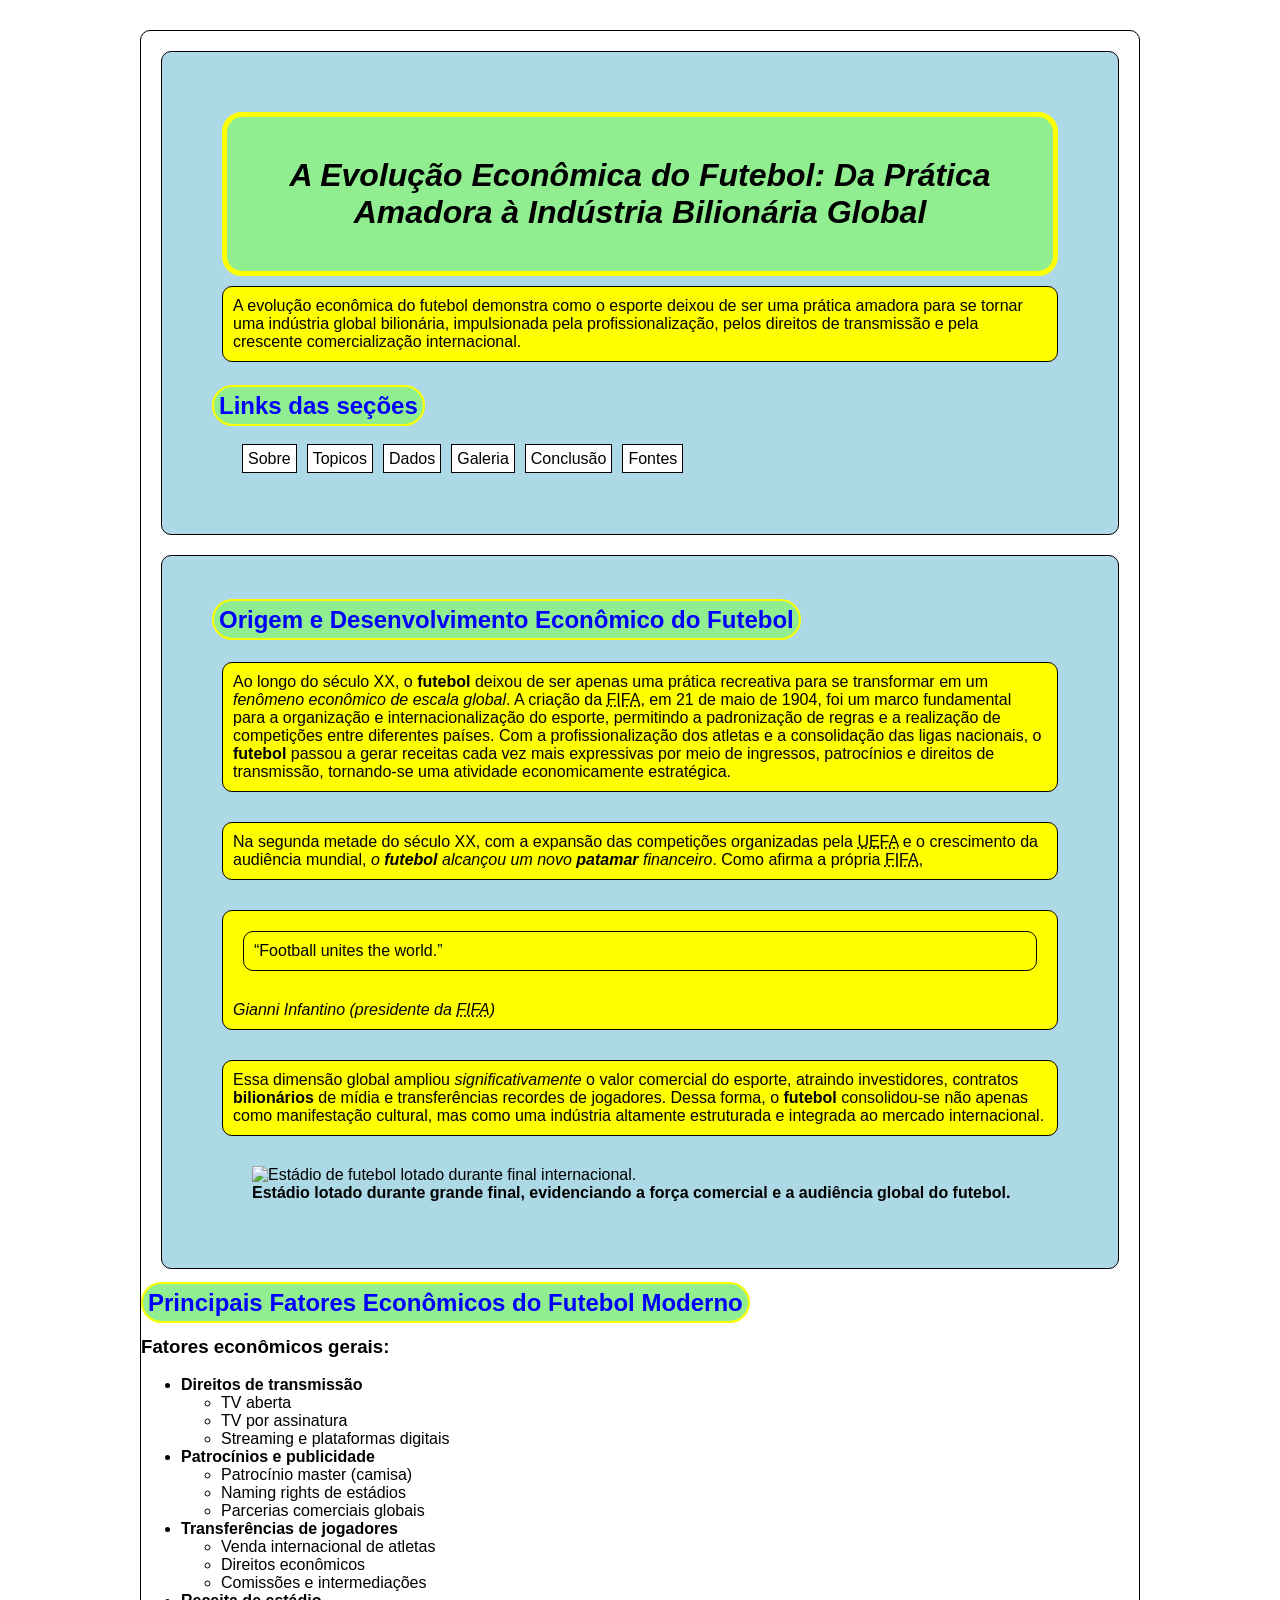
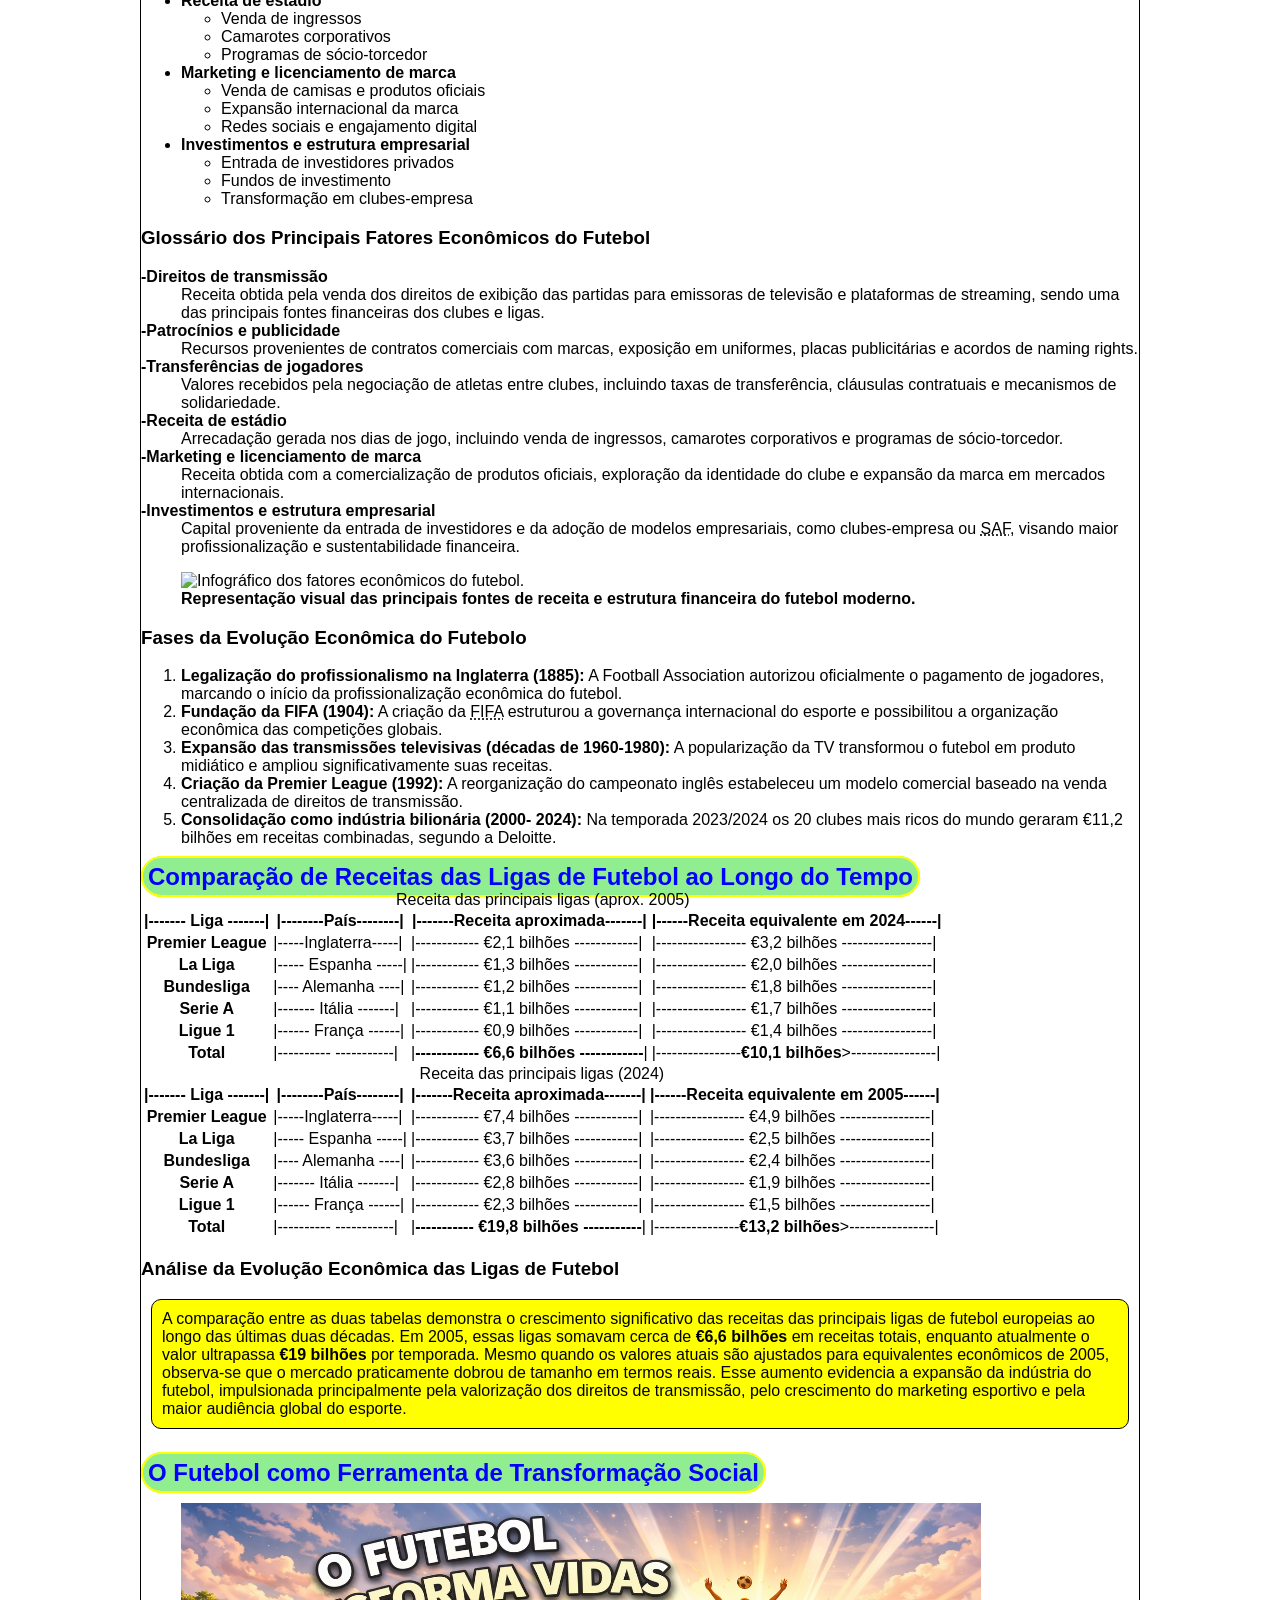
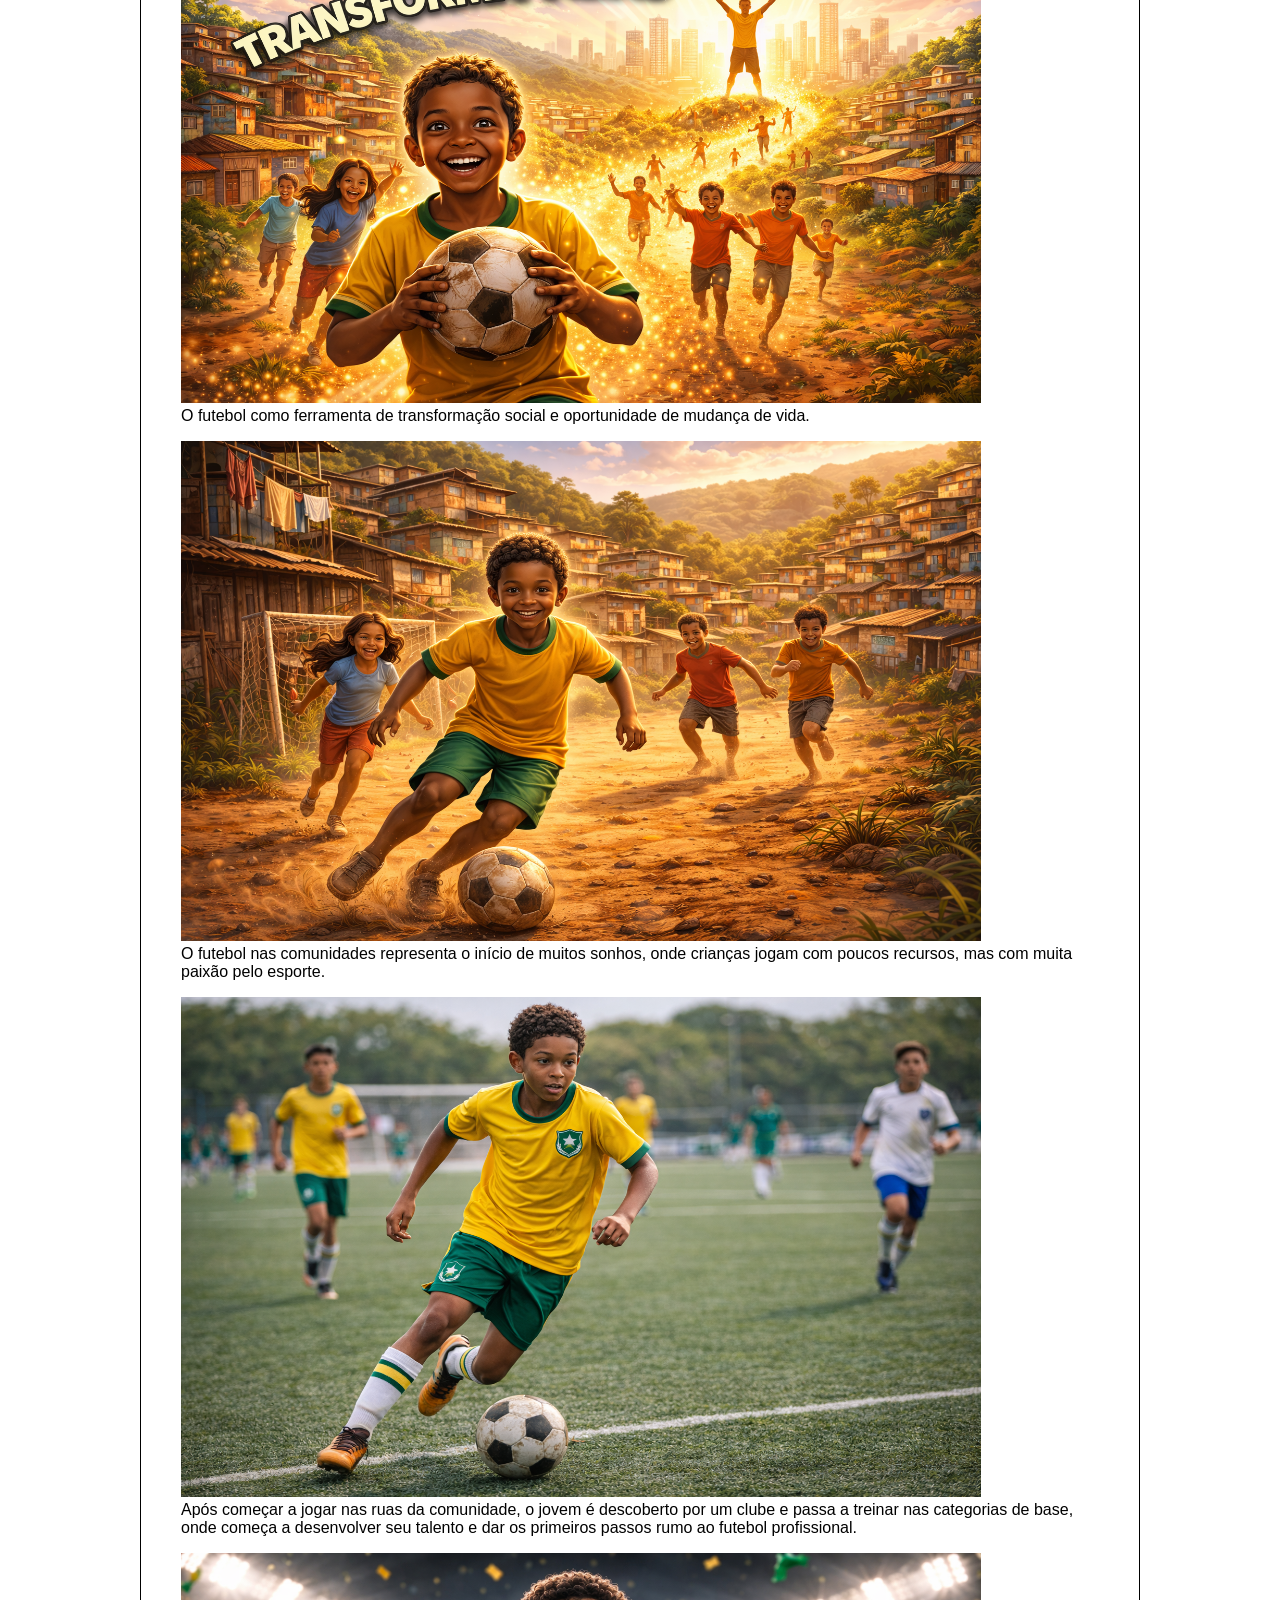
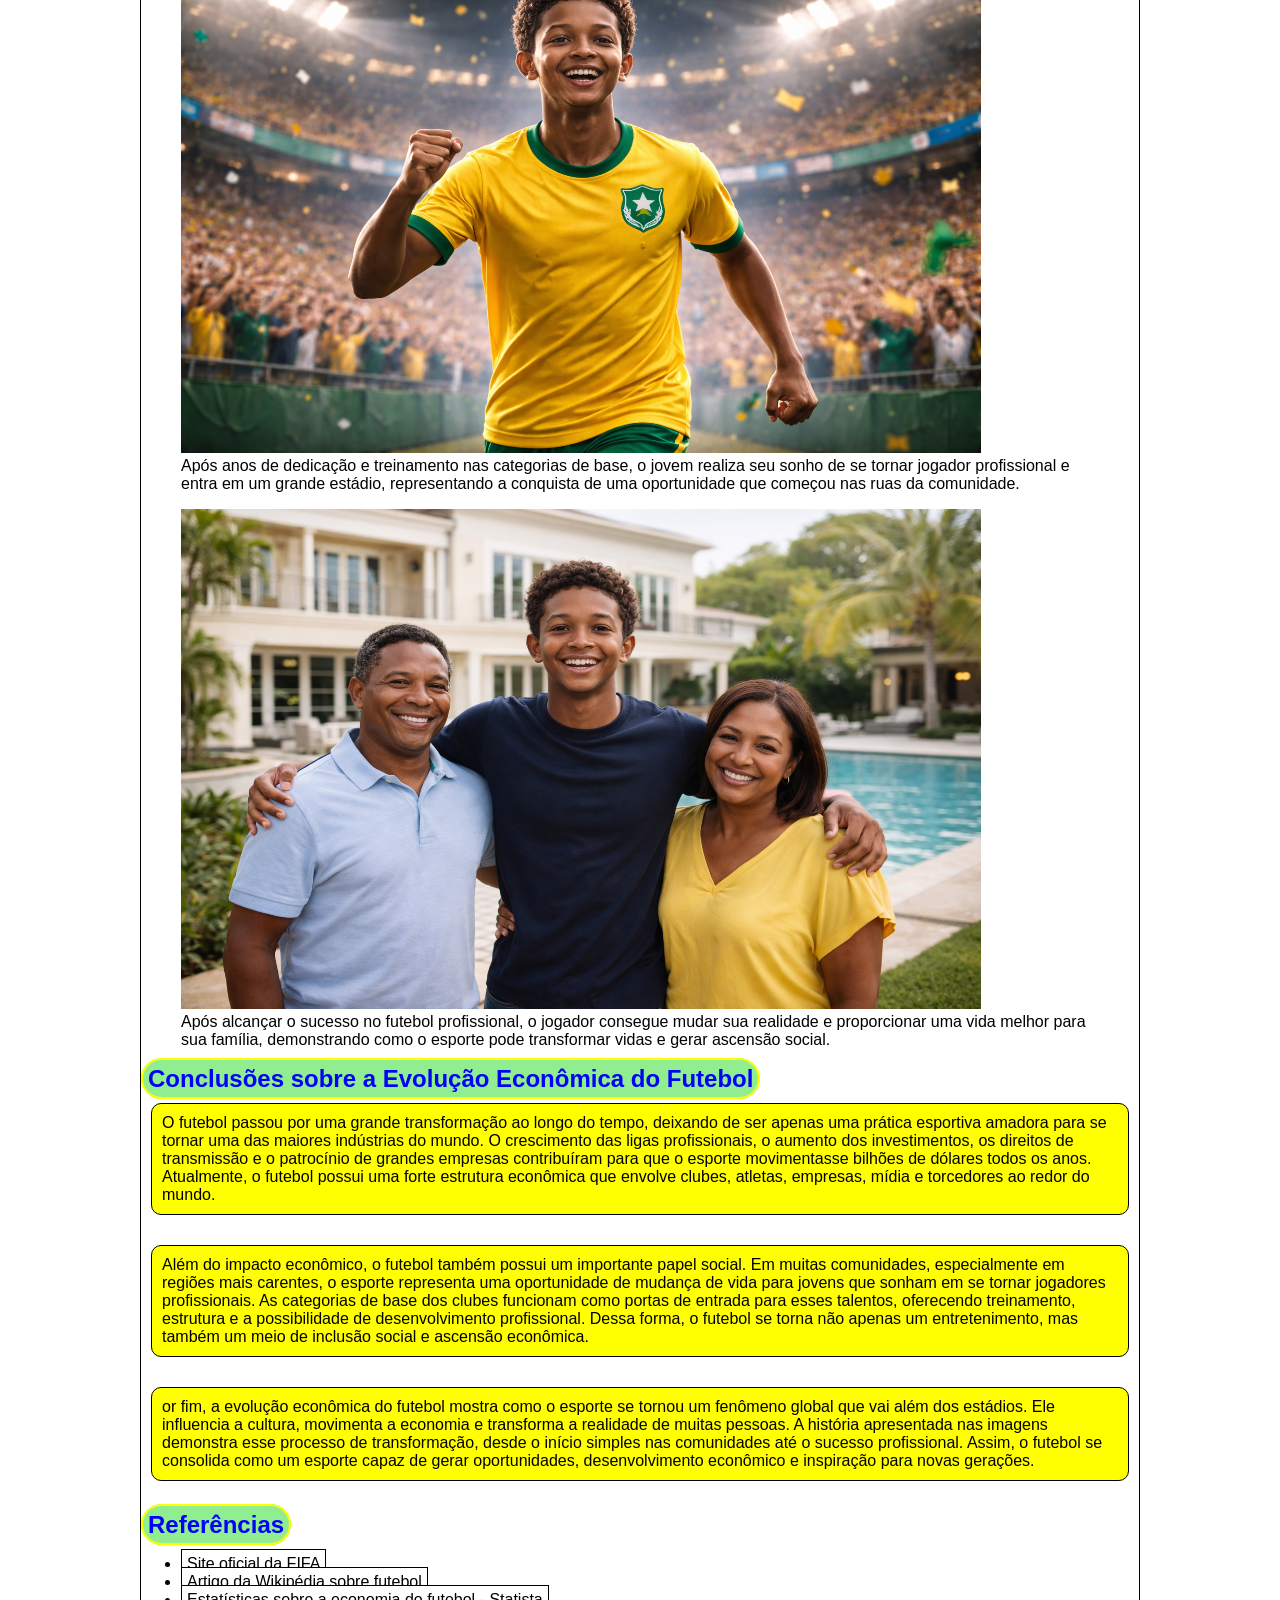
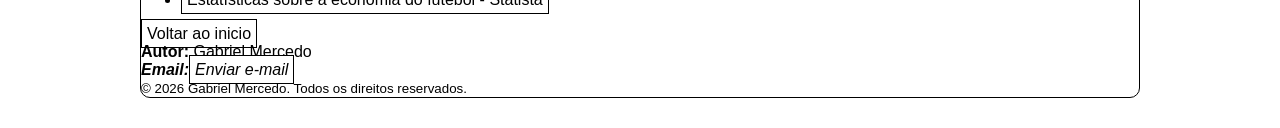
==== index.html @ cc46d724 "primeiro topico finalizado" ====
<!DOCTYPE html>
<html lang="pt-BR">
<head>
 <meta charset="UTF-8">
 <meta name="viewport" content="width=device-width, initial-scale=1.0">
 <title>A Evolução Econômica do Futebol</title>
</head>

<link rel="stylesheet" href="style.css">

<body>
    <header id="Topo" class="alinhamento">
        <h1>A Evolução Econômica do Futebol: Da Prática Amadora à Indústria Bilionária Global</h1>
        <p class="texto">
            A evolução econômica do futebol demonstra como o esporte deixou de ser uma prática
            amadora para se tornar uma indústria global bilionária, impulsionada pela profissionalização,
            pelos direitos de transmissão e pela crescente comercialização internacional.
        </p>

        <h2>Links das seções</h2>
        <nav aria-label="Menu principal">
            <ul class="links">
                <li><a href="#Sobre"> Sobre </a></li>
                <li><a href="#Topicos"> Topicos </a></li>
                <li><a href="#Dados"> Dados </a></li>
                <li><a href="#Galeria"> Galeria </a></li>
                <li><a href="#Conclusão"> Conclusão </a></li>
                <li><a href="#Fontes"> Fontes </a></li>
            </ul>
        </nav>

    </header>

 <main>

    <section id="Sobre" class="alinhamento">
        <h2>Origem e Desenvolvimento Econômico do Futebol</h2><br><br>
        <p class="texto">
            Ao longo do século XX, o <strong>futebol</strong> deixou de ser apenas uma prática recreativa para se transformar em um
            <em>fenômeno econômico de escala global</em>. A criação da <abbr title="Fédération Internationale de Football Association">FIFA</abbr>,
            em <time datetime="1904-05-21">21 de maio de 1904</time>, foi um marco fundamental para a organização e internacionalização do esporte, permitindo a 
            padronização de regras e a realização de competições entre diferentes países. Com a profissionalização dos 
            atletas e a consolidação das ligas nacionais, o <strong>futebol</strong> passou a gerar receitas cada vez mais expressivas por 
            meio de ingressos, patrocínios e direitos de transmissão, tornando-se uma atividade economicamente 
            estratégica.
        </p>
        <p class="texto">
            Na segunda metade do século XX, com a expansão das competições organizadas pela <abbr title="Union of 
            European Football Associations">UEFA</abbr> e o crescimento da audiência mundial, <em>o <strong>futebol</strong> alcançou um novo <strong>patamar</strong> 
            financeiro</em>. Como afirma a própria <abbr title="Fédération Internationale de Football Association">FIFA</abbr>,
        </p>
         <blockquote cite="https://www.fifa.com/about-fifa/who-we-are" class="texto"><p>“Football unites the world.”</p>
                <footer>
                    <cite>Gianni Infantino (presidente da <abbr title="Fédération Internationale de Football Association">FIFA)</abbr></cite>
                </footer>
            </blockquote>
        <p>
            Essa dimensão global ampliou <em>significativamente</em> o valor comercial do esporte, atraindo investidores, contratos <strong>bilionários</strong> de mídia e 
            transferências recordes de jogadores. Dessa forma, o <strong>futebol</strong> consolidou-se não apenas como manifestação 
            cultural, mas como uma indústria altamente estruturada e integrada ao mercado internacional.
        </p>         
        

        <figure>
            <img src="Imagens/imagem1.png"
            alt="Estádio de futebol lotado durante final internacional."
            height="500" width="800">
            <figcaption><strong>Estádio lotado durante grande final, evidenciando a força comercial e a audiência global do futebol.</strong></figcaption>
        </figure>
    </section>

 <section id="Topicos">
    <h2>Principais Fatores Econômicos do Futebol Moderno</h2>
    <h3>Fatores econômicos gerais:</h3>
        <ul>
            <li><strong>Direitos de transmissão</strong>
                <ul>
                    <li>TV aberta</li>
                    <li>TV por assinatura</li>
                    <li>Streaming e plataformas digitais</li>
                </ul>
            </li>

            <li><strong>Patrocínios e publicidade</strong>
                <ul>
                    <li>Patrocínio master (camisa)</li>
                    <li>Naming rights de estádios</li>
                    <li>Parcerias comerciais globais</li>
                </ul>
            </li>

            <li><strong>Transferências de jogadores</strong>
                <ul>
                    <li>Venda internacional de atletas</li>
                    <li>Direitos econômicos</li>
                    <li>Comissões e intermediações</li>
                </ul>
            </li>

            <li><strong>Receita de estádio</strong>
                <ul>
                    <li>Venda de ingressos</li>
                    <li>Camarotes corporativos</li>
                    <li>Programas de sócio-torcedor</li>
                </ul>
            </li>

            <li><strong>Marketing e licenciamento de marca</strong>
                <ul>
                    <li>Venda de camisas e produtos oficiais</li>
                    <li>Expansão internacional da marca</li>
                    <li>Redes sociais e engajamento digital</li>
                </ul>
            </li>

            <li><strong>Investimentos e estrutura empresarial</strong>
                <ul>
                    <li>Entrada de investidores privados</li>
                    <li>Fundos de investimento</li>
                    <li>Transformação em clubes-empresa</li>
                </ul>
            </li>
        </ul>

    <h3>Glossário dos Principais Fatores Econômicos do Futebol</h3>
        <dl>
            <dt><strong>-Direitos de transmissão</strong></dt>
                <dd>Receita obtida pela venda dos direitos de exibição das partidas para emissoras de televisão e plataformas de streaming, sendo uma das principais fontes financeiras dos clubes e ligas.</dd>
            <dt><strong>-Patrocínios e publicidade</strong></dt>
                <dd>Recursos provenientes de contratos comerciais com marcas, exposição em uniformes, placas publicitárias e acordos de naming rights.</dd>
                <dt><strong>-Transferências de jogadores</strong></dt>
                <dd>Valores recebidos pela negociação de atletas entre clubes, incluindo taxas de transferência, cláusulas contratuais e mecanismos de solidariedade.</dd>
            <dt><strong>-Receita de estádio</strong></dt>
                <dd>Arrecadação gerada nos dias de jogo, incluindo venda de ingressos, camarotes corporativos e programas de sócio-torcedor.</dd>
            <dt><strong>-Marketing e licenciamento de marca</strong></dt>
                <dd>Receita obtida com a comercialização de produtos oficiais, exploração da identidade do clube e expansão da marca em mercados internacionais.</dd>
            <dt><strong>-Investimentos e estrutura empresarial</strong></dt>
                <dd>Capital proveniente da entrada de investidores e da adoção de modelos empresariais, como clubes-empresa ou <abbr title="Sociedade Anônima do Futebol">SAF</abbr>, visando maior profissionalização e sustentabilidade financeira.</dd>
        </dl>

        <figure>
            <img src="Imagens/imagem2.png"
            alt="Infográfico dos fatores econômicos do futebol."
            height="500" width="1000">
            <figcaption><strong>Representação visual das principais fontes de receita e estrutura financeira do futebol moderno.</strong></figcaption>
        </figure>




    <h3>Fases da Evolução Econômica do Futebolo</h3>
        <ol>
            <li><strong>Legalização do profissionalismo na Inglaterra (<time datetime="1885">1885</time>):</strong> A Football Association autorizou oficialmente o pagamento de jogadores, marcando o início da profissionalização econômica do futebol.</li> 
            <li><strong>Fundação da FIFA (<time datetime="1904">1904</time>):</strong> A criação da <abbr title="Fédération Internationale de Football Association">FIFA</abbr> estruturou a governança internacional do esporte e possibilitou a organização econômica das competições globais.</li>
            <li><strong>Expansão das transmissões televisivas (décadas de <time datetime="1960">1960</time>-<time datetime="1980">1980</time>):</strong> A popularização da TV transformou o futebol em produto midiático e ampliou significativamente suas receitas.</li>
            <li><strong>Criação da Premier League (<time datetime="1992">1992</time>):</strong> A reorganização do campeonato inglês estabeleceu um modelo comercial baseado na venda centralizada de direitos de transmissão.</li>
            <li><strong>Consolidação como indústria bilionária (<time datetime="2000">2000</time>- <time datetime="2024">2024</time>):</strong> Na temporada <time datetime="2023">2023</time>/<time datetime="2024">2024</time> os 20 clubes mais ricos do mundo geraram €11,2 bilhões em receitas combinadas, segundo a Deloitte.</li>
        </ol>

    </section>






 <section id="Dados"> 
    <h2>Comparação de Receitas das Ligas de Futebol ao Longo do Tempo</h2>
    <table>
        <caption>
            Receita das principais ligas (aprox. <time datetime="2005">2005</time>)
        </caption>
        <thead>
            <tr>
                <th scope="col">|------- Liga -------|</th>
                <th scope="col">|--------País--------|</th>
                <th scope="col">|-------Receita aproximada-------|</th>
                <th scope="col">|------Receita equivalente em <time datetime="2024">2024</time>------|</th>
            </tr>
        </thead>
        <tbody>
            <tr>
                <th scope="row">Premier League</th>
                <td>|-----Inglaterra-----|</td>
                <td>|------------ €2,1 bilhões ------------|</td>
                <td>|----------------- €3,2 bilhões -----------------|</td>
            </tr>
            <tr>
                <th scope="row">La Liga</th>
                <td>|----- Espanha -----|</td>
                <td>|------------ €1,3 bilhões ------------|</td>
                <td>|----------------- €2,0 bilhões -----------------|</td>
            </tr>
            <tr>
                <th scope="row">Bundesliga</th>
                <td>|---- Alemanha ----|</td>
                <td>|------------ €1,2 bilhões ------------|</td>
                <td>|----------------- €1,8 bilhões -----------------|</td>
            </tr>
            <tr>
                <th scope="row">Serie A</th>
                <td>|------- Itália -------|</td>
                <td>|------------ €1,1 bilhões ------------|</td>
                <td>|----------------- €1,7 bilhões -----------------|</td>
            </tr>
            <tr>
                <th scope="row">Ligue 1</th>
                <td>|------ França ------|</td>
                <td>|------------ €0,9 bilhões ------------|</td>
                <td>|----------------- €1,4 bilhões -----------------|</td>
            </tr>
        </tbody>
        <tfoot>
            <tr>
                <th scope="row">Total</th>
                <td>|---------- -----------|</td>
                <td>|<strong>------------ €6,6 bilhões ------------</strong>|</td>
                <td>|----------------<strong>€10,1 bilhões</strong>>----------------|</td>
            </tr>
        </tfoot>
    </table>

    <table>
        <caption>
            Receita das principais ligas (<time datetime="2024">2024</time>)
        </caption>
        <thead>
            <tr>
                <th scope="col">|------- Liga -------|</th>
                <th scope="col">|--------País--------|</th>
                <th scope="col">|-------Receita aproximada-------|</th>
                <th scope="col">|------Receita equivalente em <time datetime="2005">2005</time>------|</th>
            </tr>
        </thead>
        <tbody>
            <tr>
                <th scope="row">Premier League</th>
                <td>|-----Inglaterra-----|</td>
                <td>|------------ €7,4 bilhões ------------|</td>
                <td>|----------------- €4,9 bilhões -----------------|</td>
            </tr>
            <tr>
                <th scope="row">La Liga</th>
                <td>|----- Espanha -----|</td>
                <td>|------------ €3,7 bilhões ------------|</td>
                <td>|----------------- €2,5 bilhões -----------------|</td>
            </tr>
            <tr>
                <th scope="row">Bundesliga</th>
                <td>|---- Alemanha ----|</td>
                <td>|------------ €3,6 bilhões ------------|</td>
                <td>|----------------- €2,4 bilhões -----------------|</td>
            </tr>
            <tr>
                <th scope="row">Serie A</th>
                <td>|------- Itália -------|</td>
                <td>|------------ €2,8 bilhões ------------|</td>
                <td>|----------------- €1,9 bilhões -----------------|</td>
            </tr>
            <tr>
                <th scope="row">Ligue 1</th>
                <td>|------ França ------|</td>
                <td>|------------ €2,3 bilhões ------------|</td>
                <td>|----------------- €1,5 bilhões -----------------|</td>
            </tr>
        </tbody>
        <tfoot>
            <tr>
                <th scope="row">Total</th>
                <td>|---------- -----------|</td>
                <td>|<strong>----------- €19,8 bilhões -----------</strong>|</td>
                <td>|----------------<strong>€13,2 bilhões</strong>>----------------|</td>
            </tr>
        </tfoot>
    </table>

    <h3>Análise da Evolução Econômica das Ligas de Futebol</h3>
    <p>
        A comparação entre as duas tabelas demonstra o crescimento significativo das receitas das principais ligas 
        de futebol europeias ao longo das últimas duas décadas. Em <time datetime="2005">2005</time>, essas ligas somavam cerca de <strong>€6,6 
        bilhões</strong> em receitas totais, enquanto atualmente o valor ultrapassa <strong>€19 bilhões</strong> por temporada. Mesmo 
        quando os valores atuais são ajustados para equivalentes econômicos de <time datetime="2005">2005</time>, observa-se que o mercado 
        praticamente dobrou de tamanho em termos reais. Esse aumento evidencia a expansão da indústria do futebol, 
        impulsionada principalmente pela valorização dos direitos de transmissão, pelo crescimento do 
        marketing esportivo e pela maior audiência global do esporte.
    </p>
 </section>

 <section id="Galeria">
    <h2>O Futebol como Ferramenta de Transformação Social</h2>
    <figure>
        <img
            src="Imagens/image3.png"
            alt=""
            width="800"
            height="500">
        <figcaption>
            O futebol como ferramenta de transformação social e oportunidade de mudança de vida.
        </figcaption>
    </figure>

    <figure>
        <img
            src="Imagens/image4.png"
            alt="Crianças jogando futebol em um campo de terra em uma comunidade, simbolizando o início do sonho no futebol."
            width="800"
            height="500">
        <figcaption>
            O futebol nas comunidades representa o início de muitos sonhos, onde crianças jogam com poucos recursos, mas com muita paixão pelo esporte.
        </figcaption>
    </figure>

    <figure>
        <img
            src="Imagens/image5.png"
            alt="Jovem jogador de futebol treinando em um time de base após ser descoberto enquanto jogava na comunidade."
            width="800"
            height="500">
        <figcaption>
            Após começar a jogar nas ruas da comunidade, o jovem é descoberto por um clube e passa a treinar nas categorias de base, onde começa a desenvolver seu talento e dar os primeiros passos rumo ao futebol profissional.
        </figcaption>
    </figure>

    <figure>
        <img
            src="Imagens/image6.png"
            alt="Jogador de futebol profissional entrando em um estádio lotado após iniciar sua carreira nas categorias de base."
            width="800"
            height="500">
        <figcaption>
            Após anos de dedicação e treinamento nas categorias de base, o jovem realiza seu sonho de se tornar jogador profissional e entra em um grande estádio, representando a conquista de uma oportunidade que começou nas ruas da comunidade.
        </figcaption>
    </figure>

    <figure>
        <img
            src="Imagens/image7.png"
            alt="Jogador de futebol bem-sucedido ao lado de seus pais em frente a uma grande casa, representando a conquista alcançada através do esporte."
            width="800"
            height="500">
        <figcaption>
            Após alcançar o sucesso no futebol profissional, o jogador consegue mudar sua realidade e proporcionar uma vida melhor para sua família, demonstrando como o esporte pode transformar vidas e gerar ascensão social.
        </figcaption>
    </figure>
 </section>

 <section id="Conclusão">
    <h2>Conclusões sobre a Evolução Econômica do Futebol</h2>
    <p>
        O futebol passou por uma grande transformação ao longo do tempo, deixando de ser apenas uma prática 
        esportiva amadora para se tornar uma das maiores indústrias do mundo. O crescimento das ligas profissionais, 
        o aumento dos investimentos, os direitos de transmissão e o patrocínio de grandes empresas contribuíram 
        para que o esporte movimentasse bilhões de dólares todos os anos. Atualmente, o futebol possui uma forte 
        estrutura econômica que envolve clubes, atletas, empresas, mídia e torcedores ao redor do mundo.
    </p>
    <p>
        Além do impacto econômico, o futebol também possui um importante papel social. Em muitas comunidades, especialmente em regiões mais carentes, 
        o esporte representa uma oportunidade de mudança de vida para jovens que sonham em se tornar jogadores 
        profissionais. As categorias de base dos clubes funcionam como portas de entrada para esses talentos, 
        oferecendo treinamento, estrutura e a possibilidade de desenvolvimento profissional. Dessa forma, 
        o futebol se torna não apenas um entretenimento, mas também um meio de inclusão social e ascensão econômica.
    </p>
    <p>
        or fim, a evolução econômica do futebol mostra como o esporte se tornou um fenômeno global que vai além 
        dos estádios. Ele influencia a cultura, movimenta a economia e transforma a realidade de muitas pessoas. 
        A história apresentada nas imagens demonstra esse processo de transformação, desde o início simples nas 
        comunidades até o sucesso profissional. Assim, o futebol se consolida como um esporte capaz de gerar 
        oportunidades, desenvolvimento econômico e inspiração para novas gerações.
    </p>
 </section>

 <section id="Fontes">
    <h2>Referências</h2>

    <ul>
        <li>
            <a href="https://www.fifa.com"
            target="_blank"
            rel="noopener noreferrer">
            Site oficial da FIFA
            </a>
        </li>

        <li>
            <a href="https://pt.wikipedia.org/wiki/Futebol"
            target="_blank"
            rel="noopener noreferrer">
            Artigo da Wikipédia sobre futebol
            </a>
        </li>

        <li>
            <a href="https://www.statista.com/topics/2539/football-soccer/"
            target="_blank"
            rel="noopener noreferrer">
            Estatísticas sobre a economia do futebol - Statista
            </a>
        </li>
    </ul>
</section>

<a href="#Topo">Voltar ao inicio</a>
</main>
    
 <footer>
        <strong>Autor:</strong> Gabriel Mercedo 
        <address>
            <strong>Email:</strong><a href="mailto:gabrielmercedo@gmail.com">Enviar e-mail</a>
        </address>
        <small>© 2026 Gabriel Mercedo. Todos os direitos reservados.</small>
 </footer>
</body>
</html>
---- style.css ----
*,*::before,*::after {
    box-sizing: border-box;
}

body {
    background-color: white;
    font-family: Arial, Helvetica, sans-serif;
    width: 1000px;
    margin: 30px auto;
    border: 1px solid black;
    border-radius: 10px;
}


.alinhamento {
    border: 1px solid black;
    border-radius: 10px;
    background-color: lightblue;
    margin: 20px;
    padding: 50px;
}

h1 {
    background-color: lightgreen;
    border: 5px solid yellow;
    padding: 40px;
    text-align: center;
    font-style: oblique;
    border-radius: 20px;
    margin: 10px;
}

p,.texto {
   border: 1px solid black;
    margin: 10px;
    border-radius: 10px;
    padding: 10px;
    margin-bottom: 30px;
    background-color: yellow;
}

h2 {
    display: inline;
    border: 2px solid yellow;
    border-radius: 50px;
    padding: 5px;
    background-color: lightgreen;
    color: blue;
}


.links {
    display: flex;
    gap: 10px;
    list-style: none;
    flex-direction: row;
    justify-content: left;
    margin-top: 30px;
    margin-left: -10px;
} 

a {
    text-decoration: none;
    border: 1px, solid black;
    background-color: white;
    color: black;
    padding: 5px;
}

a:hover{
    background-color: black;
    color:white;
    border-radius: 50px;
    padding: 10px;
}
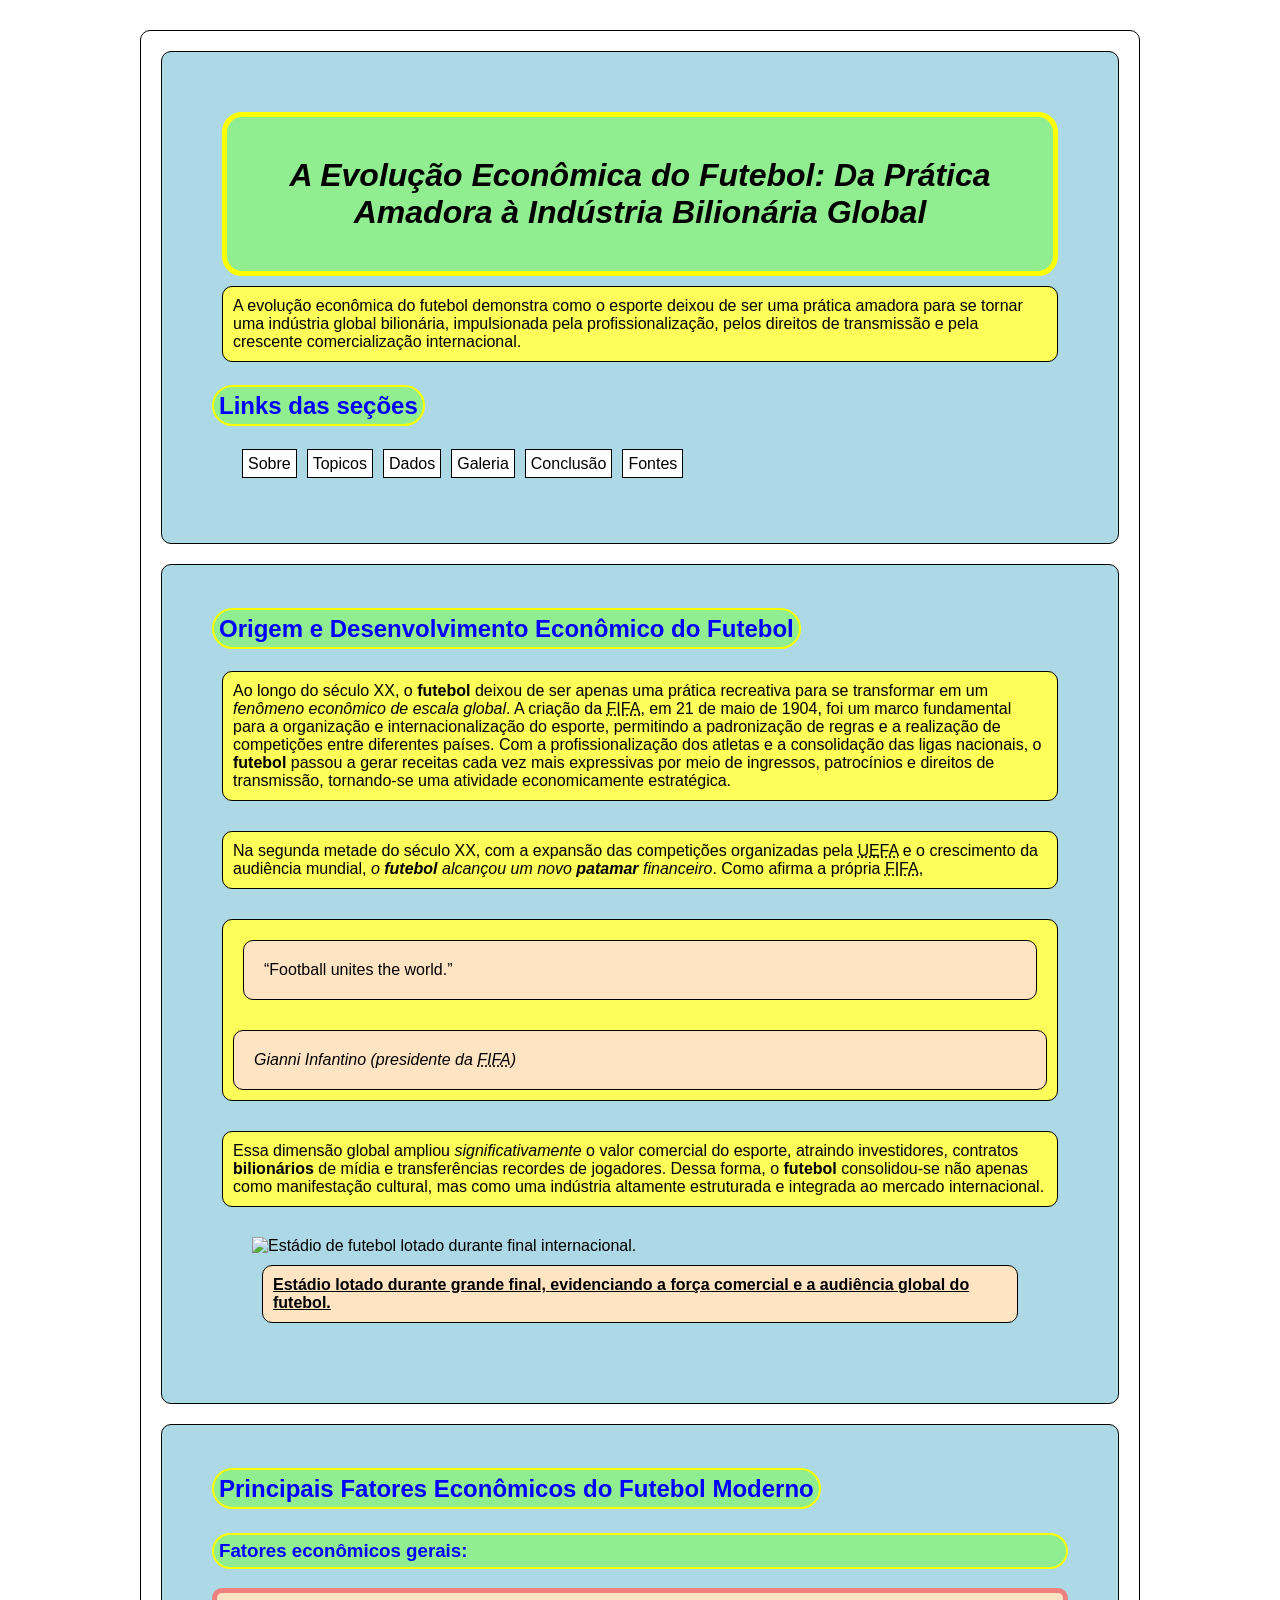
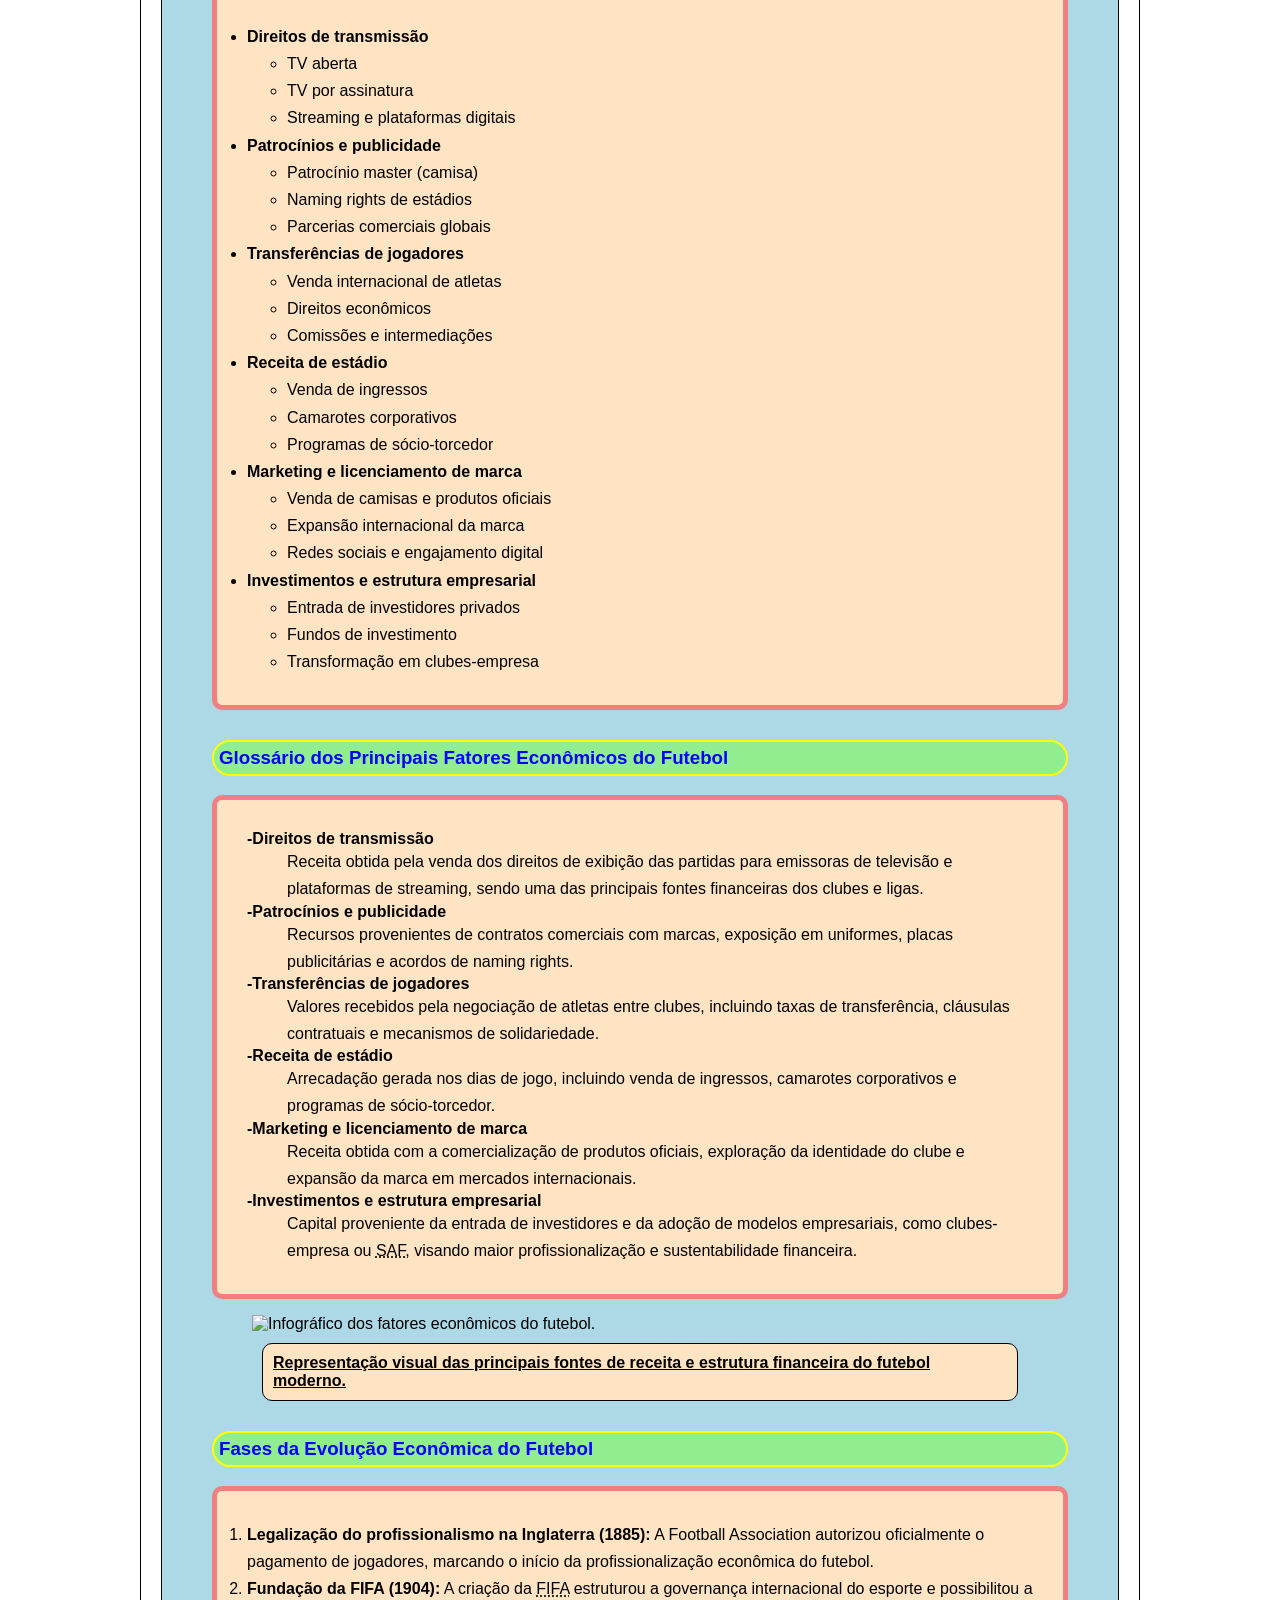
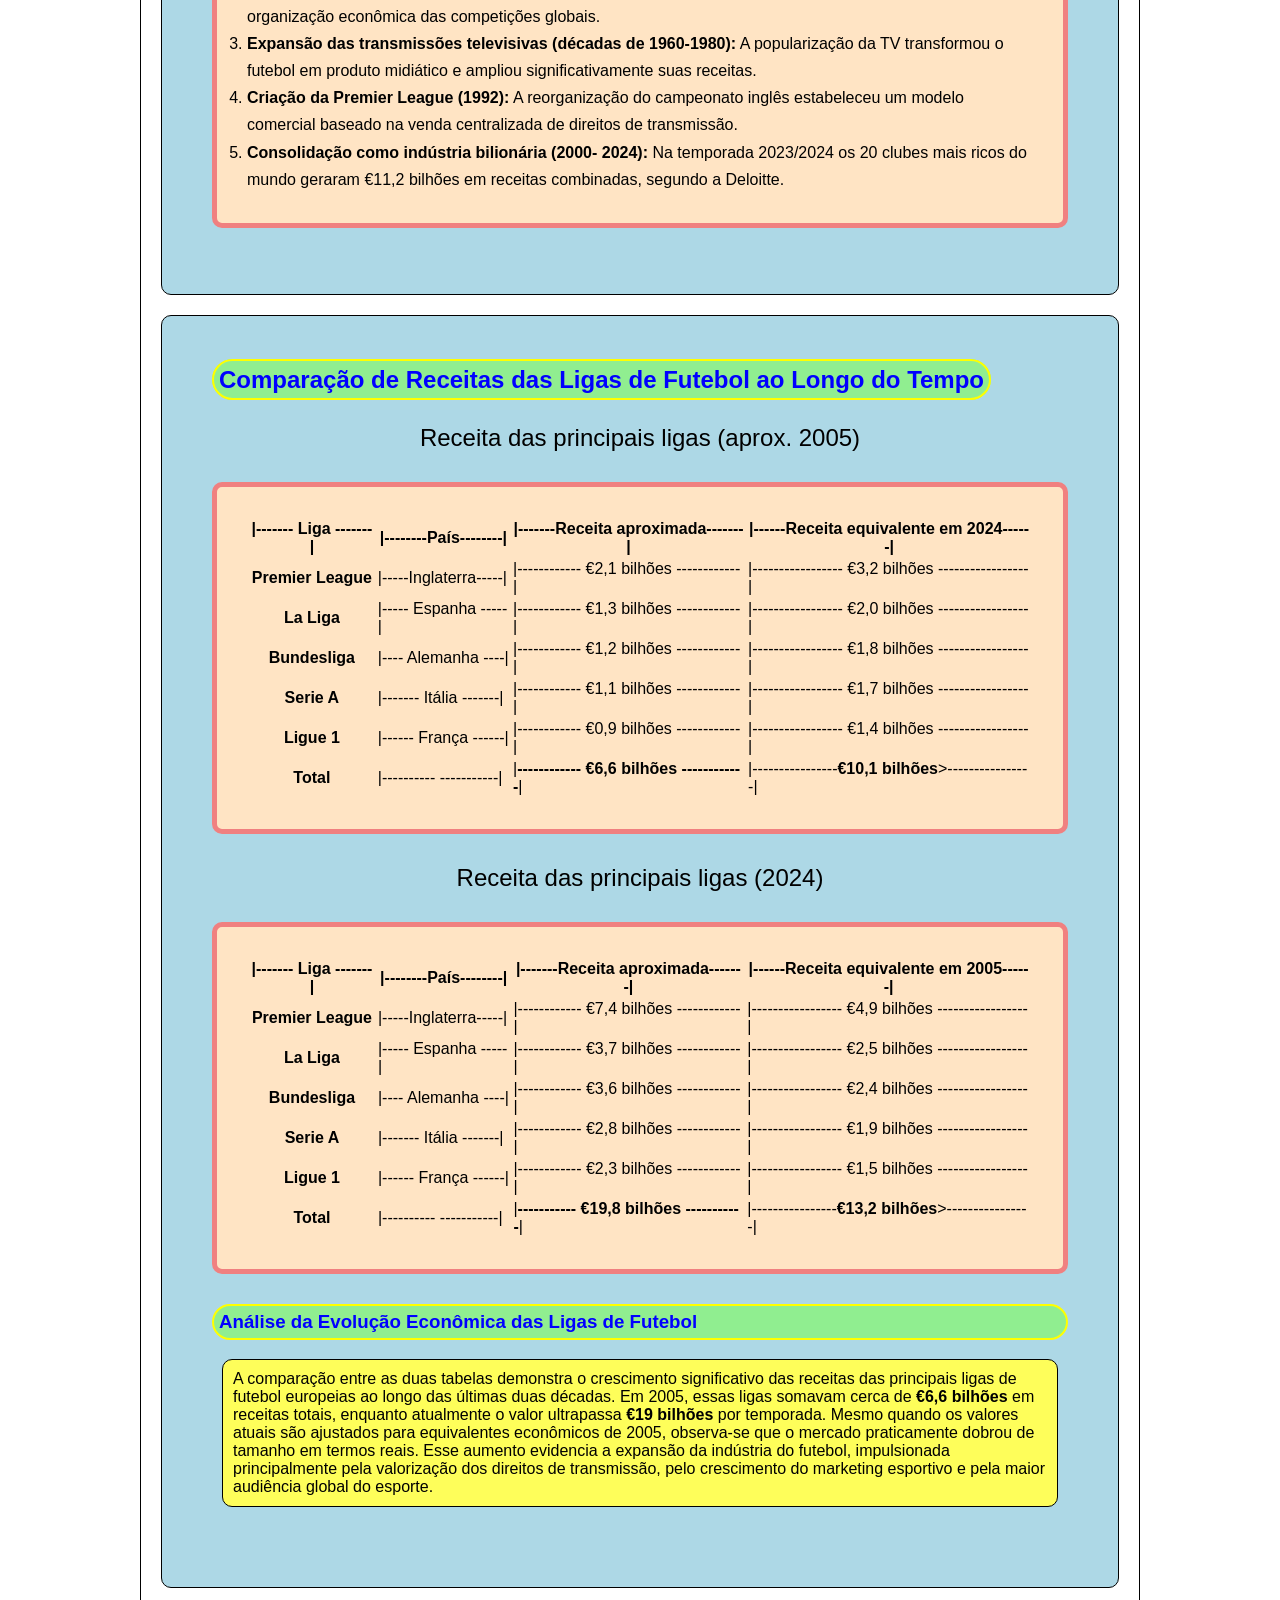
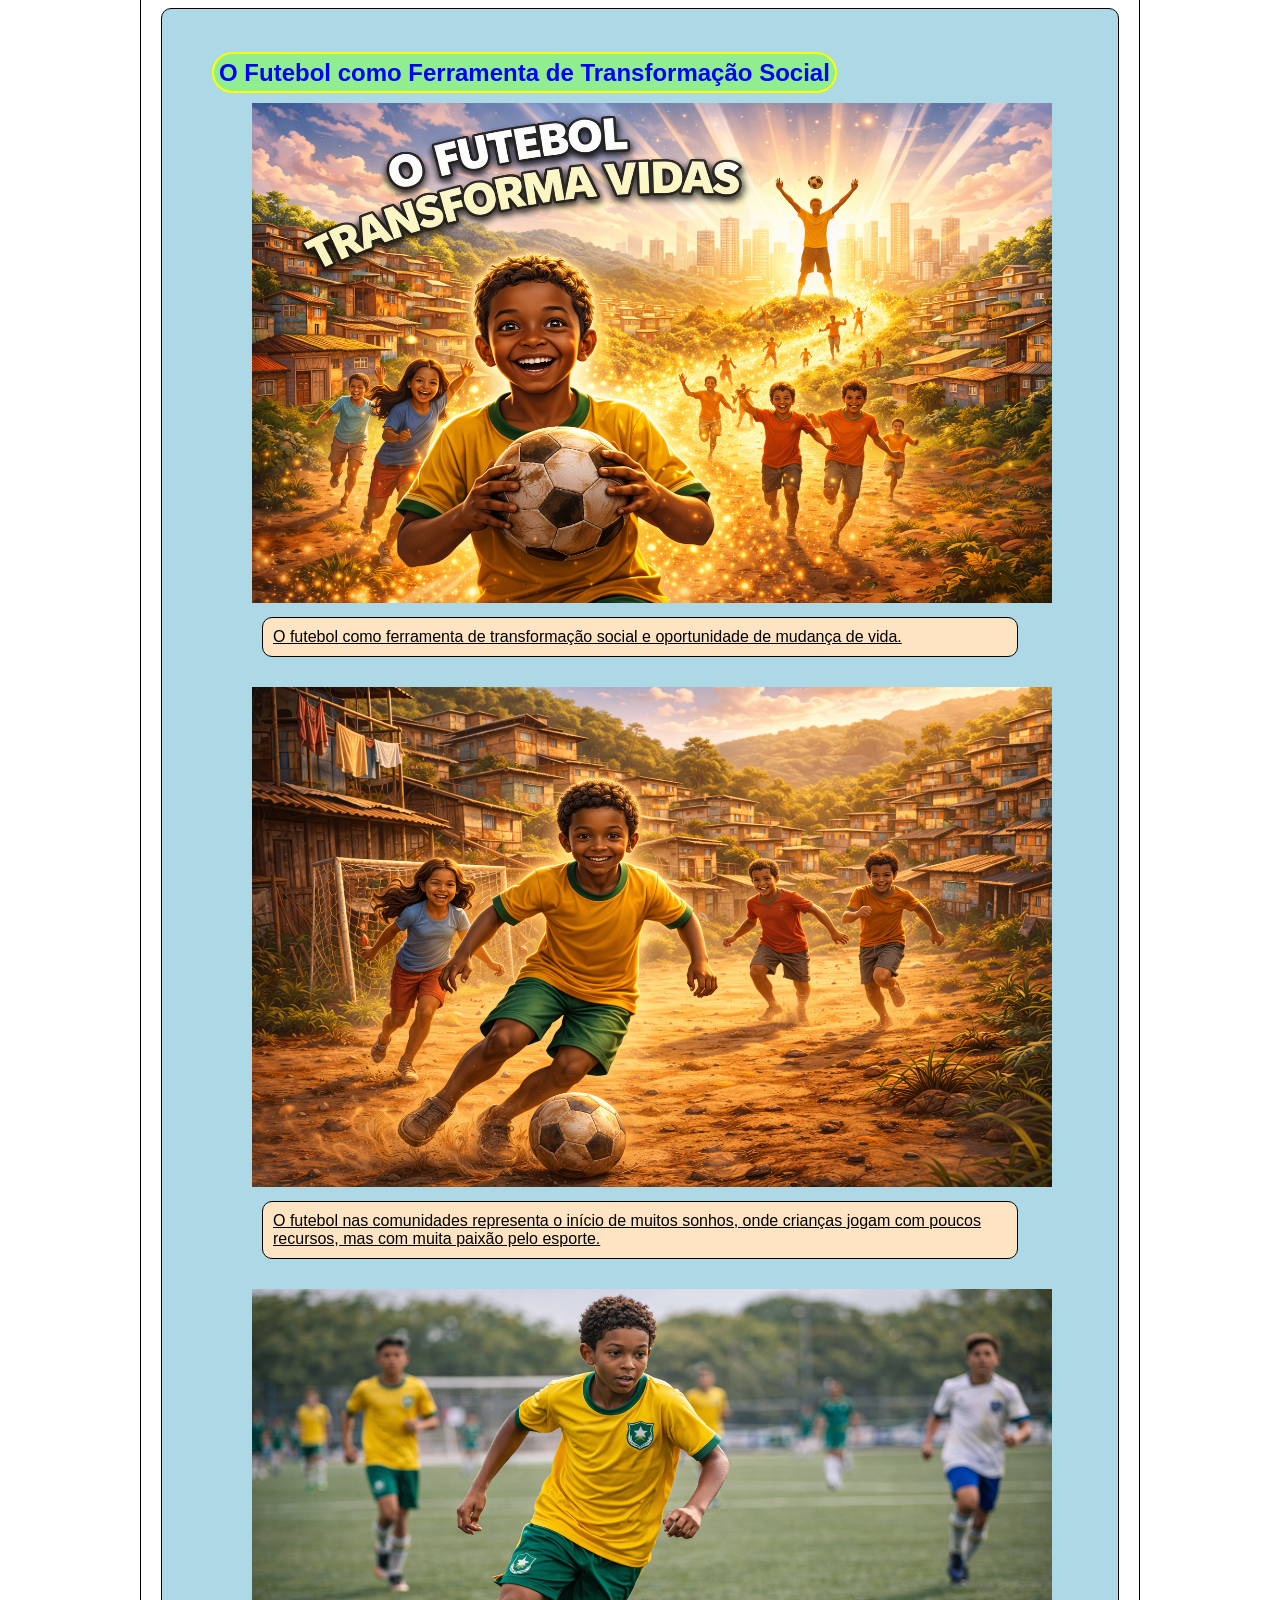
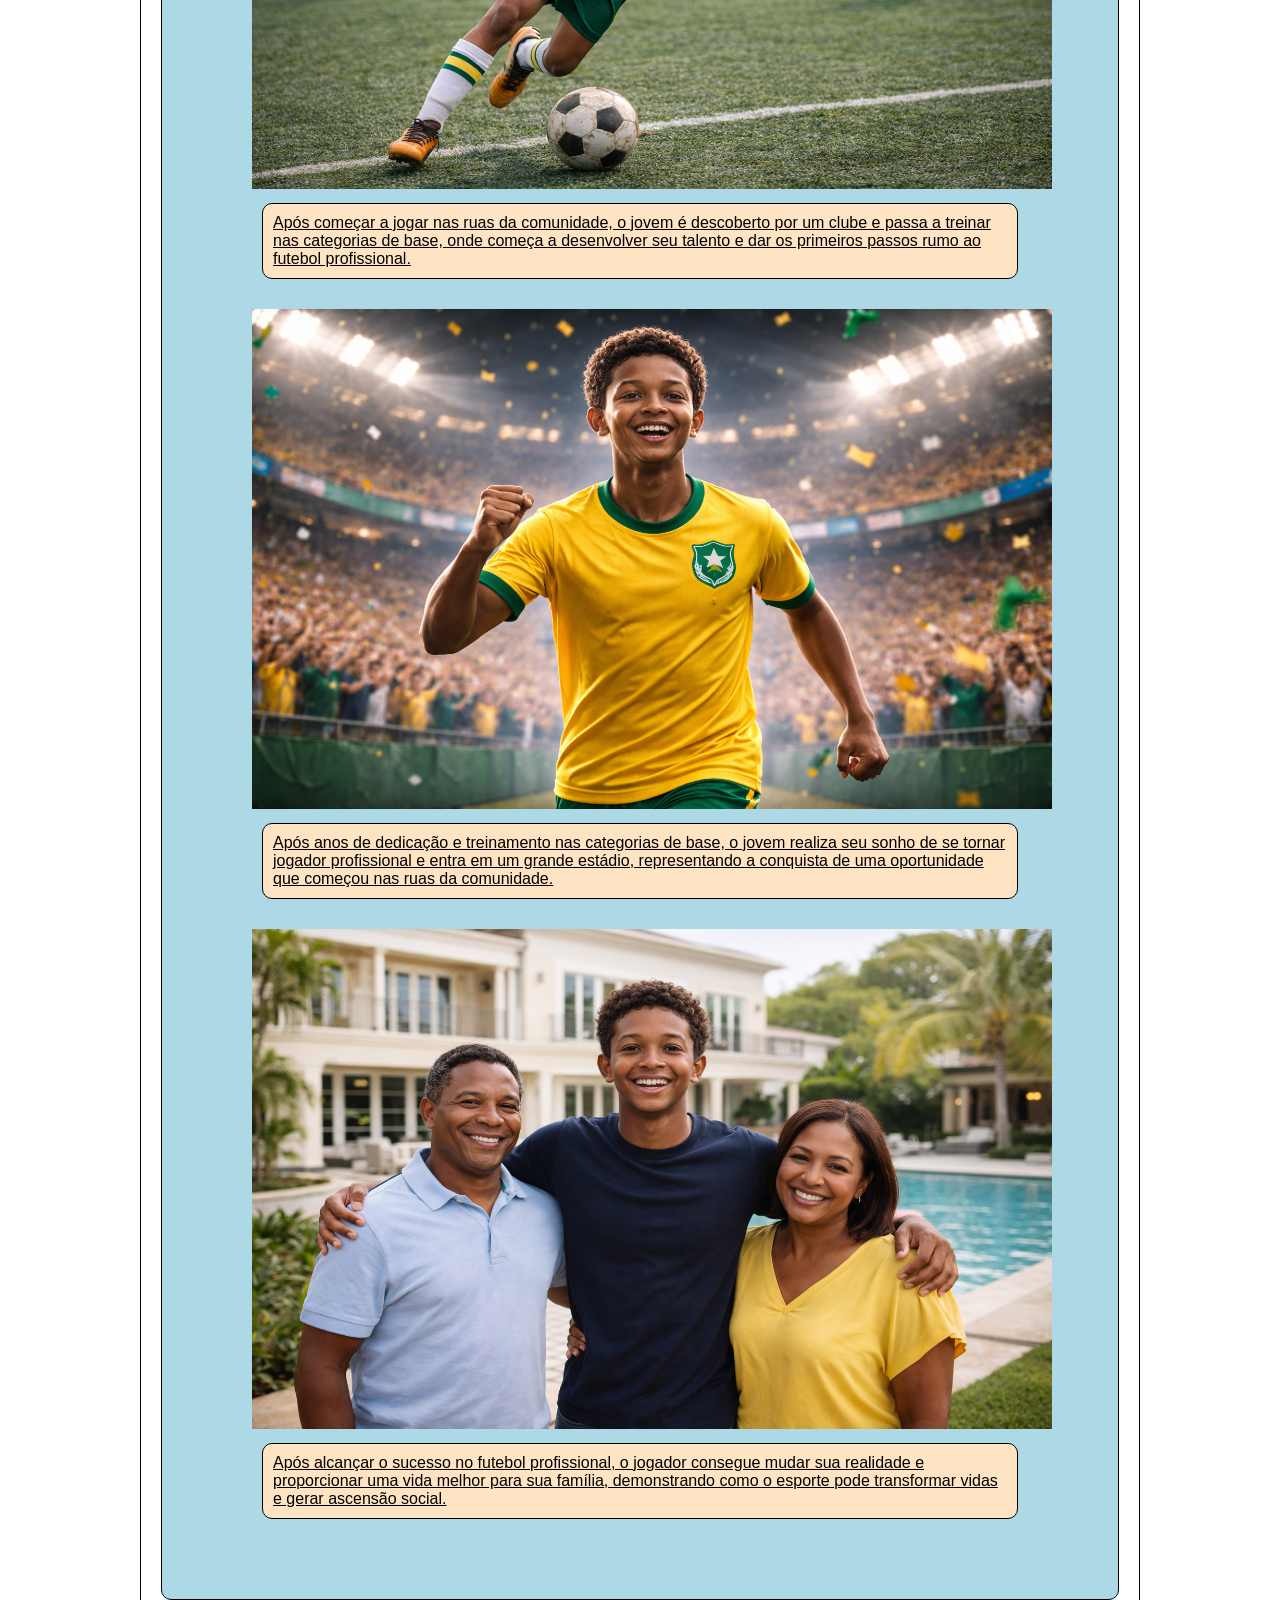
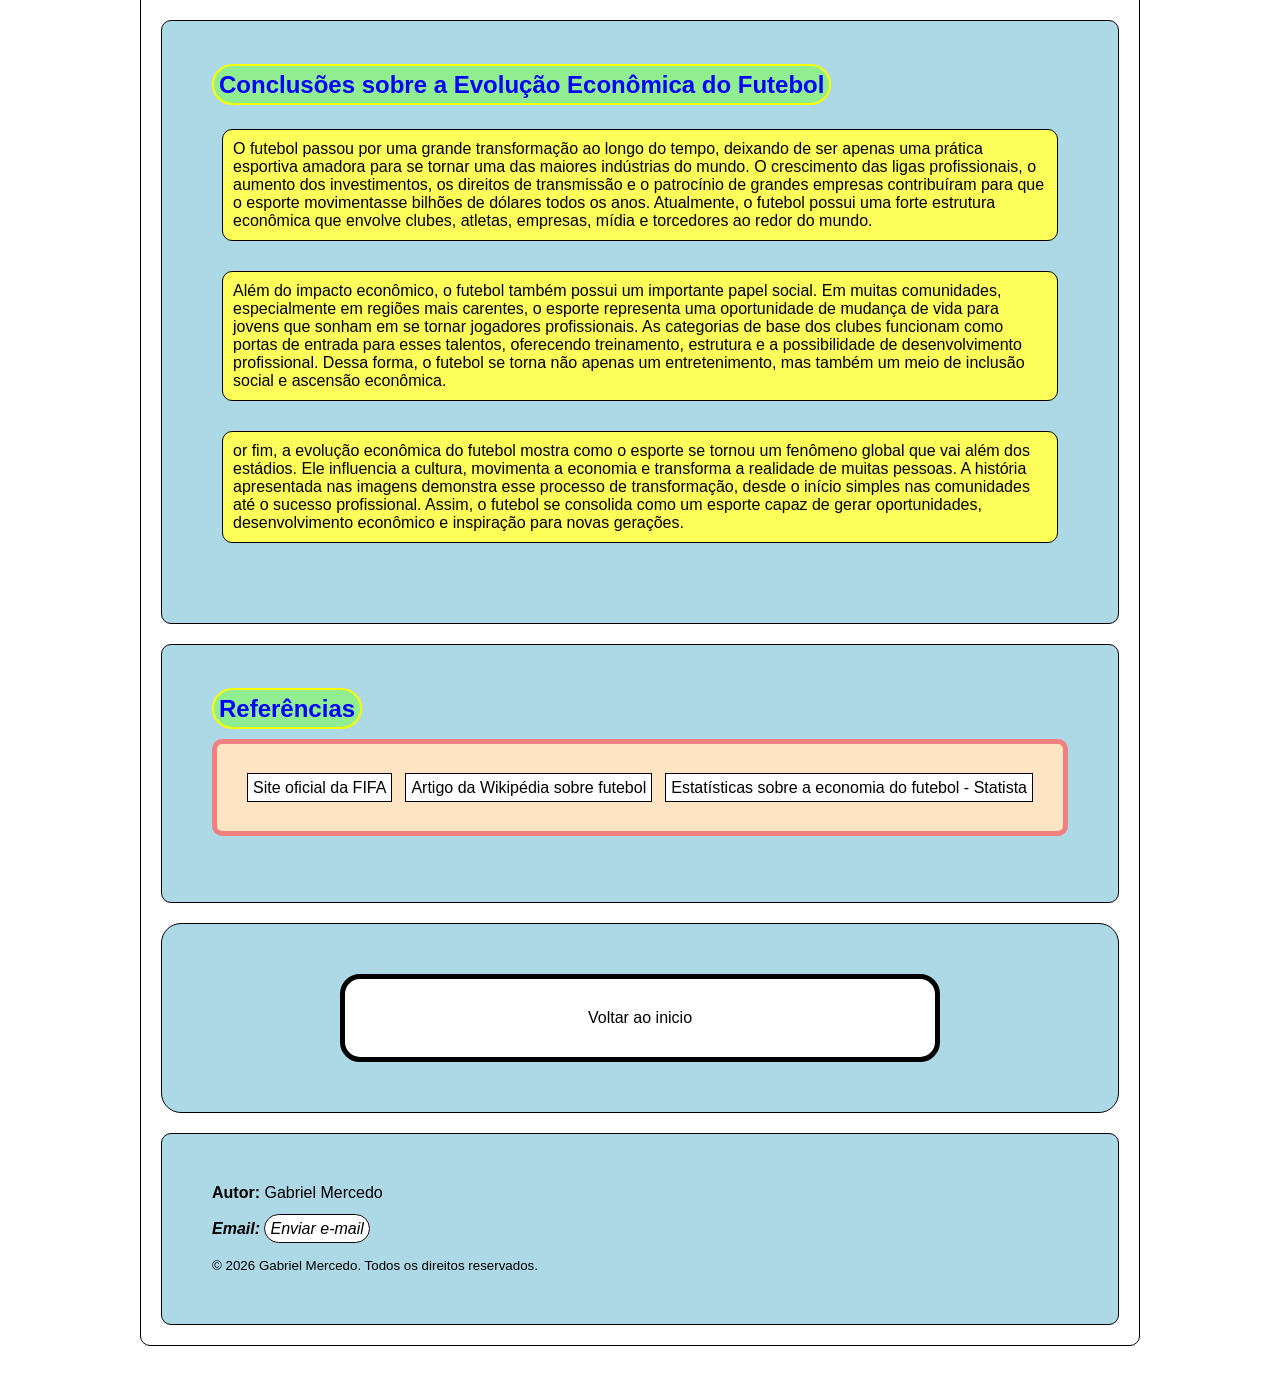
==== commit d86edf85: "Adiciona pagina sobre a Evolução Econômica do Futebol" ====
--- a/index.html
+++ b/index.html
@@ -49,8 +49,8 @@
             European Football Associations">UEFA</abbr> e o crescimento da audiência mundial, <em>o <strong>futebol</strong> alcançou um novo <strong>patamar</strong> 
             financeiro</em>. Como afirma a própria <abbr title="Fédération Internationale de Football Association">FIFA</abbr>,
         </p>
-         <blockquote cite="https://www.fifa.com/about-fifa/who-we-are" class="texto"><p>“Football unites the world.”</p>
-                <footer>
+         <blockquote cite="https://www.fifa.com/about-fifa/who-we-are" class="texto" ><p class="citação">“Football unites the world.”</p>
+                <footer class="citação">
                     <cite>Gianni Infantino (presidente da <abbr title="Fédération Internationale de Football Association">FIFA)</abbr></cite>
                 </footer>
             </blockquote>
@@ -69,10 +69,10 @@
         </figure>
     </section>
 
- <section id="Topicos">
+ <section id="Topicos" class="alinhamento">
     <h2>Principais Fatores Econômicos do Futebol Moderno</h2>
     <h3>Fatores econômicos gerais:</h3>
-        <ul>
+        <ul class="listas">
             <li><strong>Direitos de transmissão</strong>
                 <ul>
                     <li>TV aberta</li>
@@ -123,7 +123,7 @@
         </ul>
 
     <h3>Glossário dos Principais Fatores Econômicos do Futebol</h3>
-        <dl>
+        <dl class="listas">
             <dt><strong>-Direitos de transmissão</strong></dt>
                 <dd>Receita obtida pela venda dos direitos de exibição das partidas para emissoras de televisão e plataformas de streaming, sendo uma das principais fontes financeiras dos clubes e ligas.</dd>
             <dt><strong>-Patrocínios e publicidade</strong></dt>
@@ -141,15 +141,15 @@
         <figure>
             <img src="Imagens/imagem2.png"
             alt="Infográfico dos fatores econômicos do futebol."
-            height="500" width="1000">
+            height="500" width="800">
             <figcaption><strong>Representação visual das principais fontes de receita e estrutura financeira do futebol moderno.</strong></figcaption>
         </figure>
 
 
 
 
-    <h3>Fases da Evolução Econômica do Futebolo</h3>
-        <ol>
+    <h3>Fases da Evolução Econômica do Futebol</h3>
+        <ol class="listas">
             <li><strong>Legalização do profissionalismo na Inglaterra (<time datetime="1885">1885</time>):</strong> A Football Association autorizou oficialmente o pagamento de jogadores, marcando o início da profissionalização econômica do futebol.</li> 
             <li><strong>Fundação da FIFA (<time datetime="1904">1904</time>):</strong> A criação da <abbr title="Fédération Internationale de Football Association">FIFA</abbr> estruturou a governança internacional do esporte e possibilitou a organização econômica das competições globais.</li>
             <li><strong>Expansão das transmissões televisivas (décadas de <time datetime="1960">1960</time>-<time datetime="1980">1980</time>):</strong> A popularização da TV transformou o futebol em produto midiático e ampliou significativamente suas receitas.</li>
@@ -164,7 +164,7 @@
 
 
 
- <section id="Dados"> 
+ <section id="Dados" class="alinhamento"> 
     <h2>Comparação de Receitas das Ligas de Futebol ao Longo do Tempo</h2>
     <table>
         <caption>
@@ -286,7 +286,7 @@
     </p>
  </section>
 
- <section id="Galeria">
+ <section id="Galeria" class="alinhamento">
     <h2>O Futebol como Ferramenta de Transformação Social</h2>
     <figure>
         <img
@@ -344,9 +344,9 @@
     </figure>
  </section>
 
- <section id="Conclusão">
+ <section id="Conclusão" class="alinhamento ">
     <h2>Conclusões sobre a Evolução Econômica do Futebol</h2>
-    <p>
+    <p style="margin-top: 30px;">
         O futebol passou por uma grande transformação ao longo do tempo, deixando de ser apenas uma prática 
         esportiva amadora para se tornar uma das maiores indústrias do mundo. O crescimento das ligas profissionais, 
         o aumento dos investimentos, os direitos de transmissão e o patrocínio de grandes empresas contribuíram 
@@ -368,11 +368,11 @@
         oportunidades, desenvolvimento econômico e inspiração para novas gerações.
     </p>
  </section>
-
+<div class="alinhamento">
  <section id="Fontes">
     <h2>Referências</h2>
 
-    <ul>
+    <ul class="ref">
         <li>
             <a href="https://www.fifa.com"
             target="_blank"
@@ -398,14 +398,18 @@
         </li>
     </ul>
 </section>
-
-<a href="#Topo">Voltar ao inicio</a>
+</div>
+
+<div class="alinhamento" id="voltar">
+<a href="#Topo" id="botao_voltar"> Voltar ao inicio</a>
+</div>
+
 </main>
     
- <footer>
-        <strong>Autor:</strong> Gabriel Mercedo 
+ <footer class="alinhamento">
+        <strong>Autor:</strong> Gabriel Mercedo <br><br>
         <address>
-            <strong>Email:</strong><a href="mailto:gabrielmercedo@gmail.com">Enviar e-mail</a>
+            <strong>Email:  </strong><a style="border-radius: 100px;" href="mailto:gabrielmercedo@gmail.com">Enviar e-mail</a> <br><br>
         </address>
         <small>© 2026 Gabriel Mercedo. Todos os direitos reservados.</small>
  </footer>
--- a/style.css
+++ b/style.css
@@ -36,7 +36,15 @@
     border-radius: 10px;
     padding: 10px;
     margin-bottom: 30px;
-    background-color: yellow;
+    background-color: rgb(254, 254, 90);
+}
+
+.citação {
+    background-color: bisque;
+    padding: 20px;
+    border: 1px solid black;
+    border-radius: 10px;
+    
 }
 
 h2 {
@@ -46,6 +54,16 @@
     padding: 5px;
     background-color: lightgreen;
     color: blue;
+}
+
+h3 {
+    display: flex;
+    border: 2px solid yellow;
+    border-radius: 50px;
+    padding: 5px;
+    background-color: lightgreen;
+    color: blue;
+    margin-top: 30px;
 }
 
 
@@ -70,12 +88,78 @@
 a:hover{
     background-color: black;
     color:white;
-    border-radius: 50px;
+    border-radius: 20px;
     padding: 10px;
 }
 
+.listas {
+    background-color: bisque;
+    border: 5px solid lightcoral;
+    border-radius: 10px;
+    padding: 30px;
+}
+
+li, dd {
+    line-height: 1.7rem;
+}
 
 
+figcaption {
+    text-decoration: underline;
+    border: 1px solid black;
+    margin: 10px;
+    border-radius: 10px;
+    padding: 10px;
+    margin-bottom: 30px;
+    background-color:bisque;
 
+}
 
+table {
+    background-color: bisque;
+    border: 5px solid lightcoral;
+    border-radius: 10px;
+    padding: 30px;
+}
 
+caption {
+    margin: 30px;
+    color: black;
+    font-size: 1.5rem;
+}
+
+.ref {
+    display: flex;
+    flex-direction: row;
+    justify-content: space-between;
+    background-color: bisque;
+    border: 5px solid lightcoral;
+    border-radius: 10px;
+    padding: 30px;
+    list-style: none;
+}
+
+#voltar {
+    display: flex;
+    flex-direction: row;
+    justify-content: center;
+    background-color: lightblue;
+    border: 1px solid black;
+    border-radius: 10px;
+}
+
+#voltar {
+    text-align: center;
+    border-radius: 20px;
+}
+
+#botao_voltar {
+    padding: 30px;
+    width: 600px;
+    border: 5px solid black;
+    border-radius: 20px;
+}
+
+#botao_voltar:hover{
+    font-size: 1.5rem;
+}
